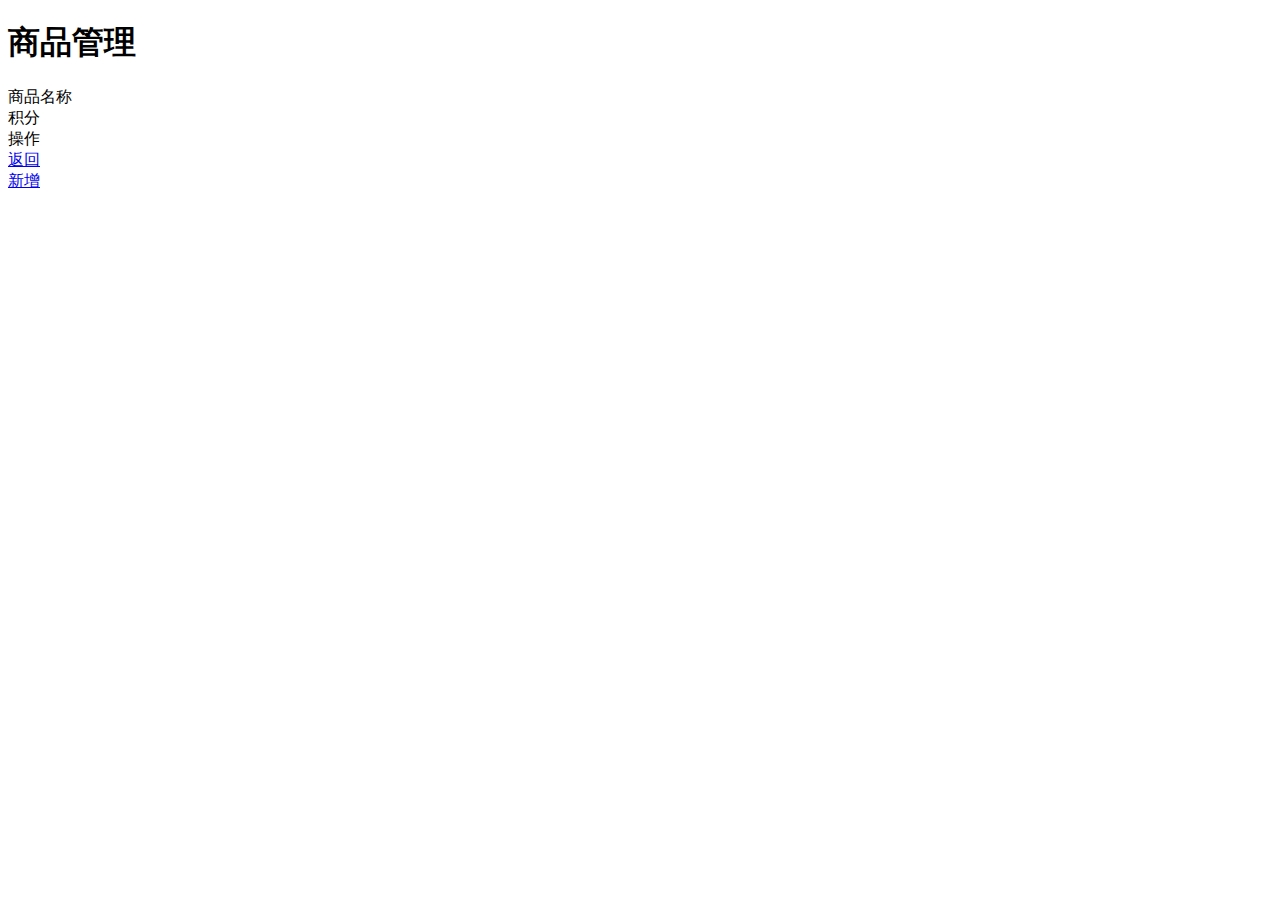
==== src/main/webapp/WEB-INF/html/shop/productmanagement.html @ f0efd659 ":beers: 完成添加商品信息功能及测试" ====
<!DOCTYPE html>
<html>
<head>
<meta charset="utf-8">
<meta http-equiv="X-UA-Compatible" content="IE=edge">
<title>商品管理</title>
<meta name="viewport" content="initial-scale=1, maximum-scale=1">
<link rel="shortcut icon" href="/favicon.ico">
<meta name="apple-mobile-web-app-capable" content="yes">
<meta name="apple-mobile-web-app-status-bar-style" content="black">
<link rel="stylesheet"
	href="//g.alicdn.com/msui/sm/0.6.2/css/sm.min.css">
<link rel="stylesheet"
	href="//g.alicdn.com/msui/sm/0.6.2/css/sm-extend.min.css">
<link rel="stylesheet"
	href="../resources/css/shop/productmanagement.css">
</head>
<body>
	<header class="bar bar-nav">
		<h1 class="title">商品管理</h1>
	</header>
	<div class="content">
		<div class="content-block">
			<div class="row row-product">
				<div class="col-33">商品名称</div>
				<div class="col-20">积分</div>
				<div class="col-40">操作</div>
			</div>
			<div class="product-wrap">
				<!-- <div class="row row-product">
                    <div class="col-33">#{商品名称}</div>
                    <div class="col-20">#{优先级}</div>
                    <div class="col-40">
                        <a href="#">编辑</a>
                        <a href="#">删除</a>
                        <a href="#">预览</a>
                    </div>
                </div> -->
			</div>
		</div>
		<div class="content-block">
			<div class="row">
				<div class="col-50">
					<a href="/o2o/shopadmin/shopmanagement"
						class="button button-big button-fill button-danger">返回</a>
				</div>
				<div class="col-50">
					<a href="/o2o/shopadmin/productoperation" class="button button-big button-fill button-success"
						id="new">新增</a>
				</div>
			</div>
		</div>
	</div>



	<script type='text/javascript'
		src='//g.alicdn.com/sj/lib/zepto/zepto.min.js' charset='utf-8'></script>
	<script type='text/javascript'
		src='//g.alicdn.com/msui/sm/0.6.2/js/sm.min.js' charset='utf-8'></script>
	<script type='text/javascript'
		src='//g.alicdn.com/msui/sm/0.6.2/js/sm-extend.min.js' charset='utf-8'></script>
	<script type='text/javascript'
		src='../resources/js/shop/productmanagement.js' charset='utf-8'></script>
</body>
</html>
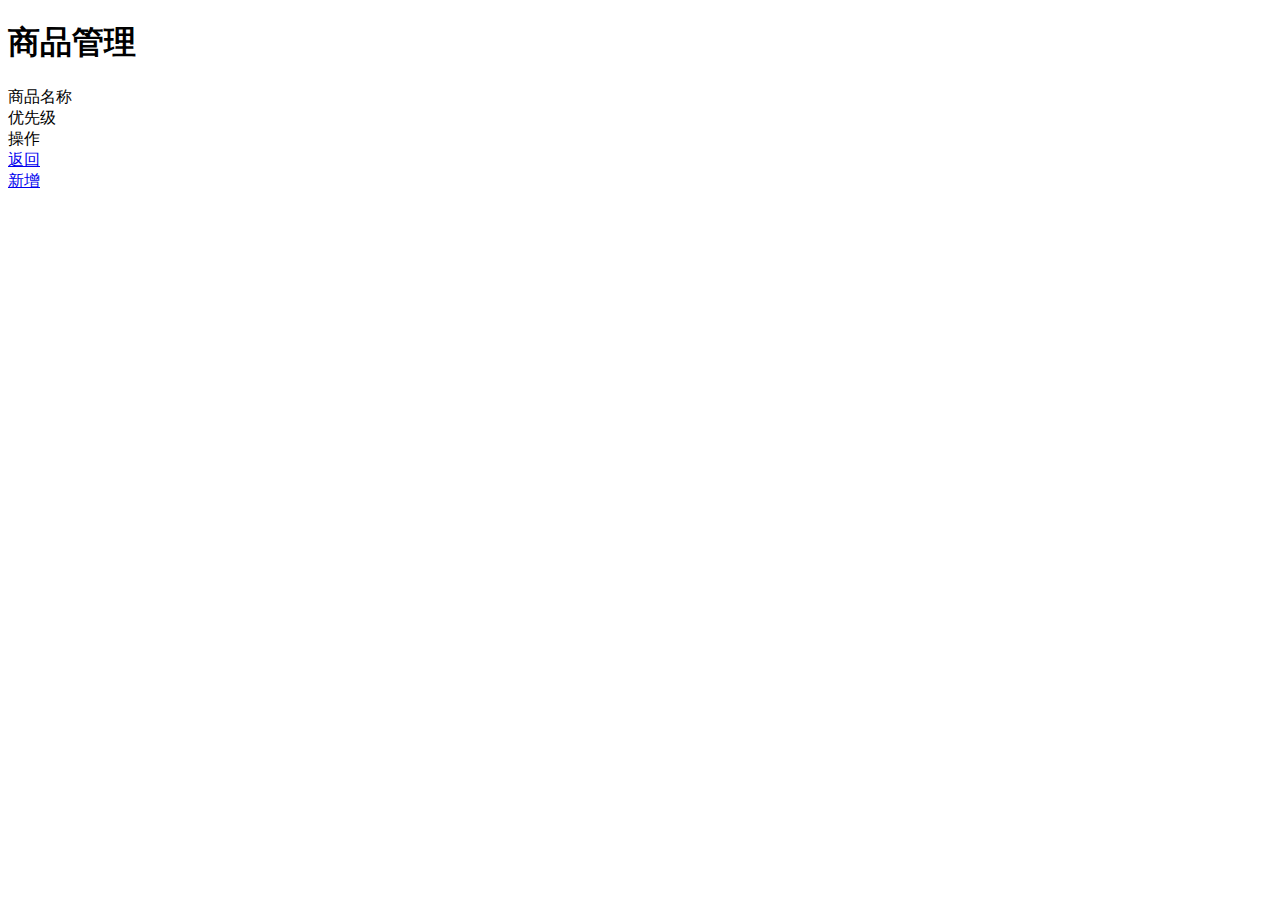
==== commit d763b54f: ":beers: 完成ProductCategory整体功能及测试" ====
--- a/src/main/webapp/WEB-INF/html/shop/productmanagement.html
+++ b/src/main/webapp/WEB-INF/html/shop/productmanagement.html
@@ -23,7 +23,7 @@
 		<div class="content-block">
 			<div class="row row-product">
 				<div class="col-33">商品名称</div>
-				<div class="col-20">积分</div>
+				<div class="col-20">优先级</div>
 				<div class="col-40">操作</div>
 			</div>
 			<div class="product-wrap">
@@ -41,11 +41,11 @@
 		<div class="content-block">
 			<div class="row">
 				<div class="col-50">
-					<a href="/o2o/shopadmin/shopmanagement"
+					<a href="/SchoolMarket/shopadmin/shopmanagement"
 						class="button button-big button-fill button-danger">返回</a>
 				</div>
 				<div class="col-50">
-					<a href="/o2o/shopadmin/productoperation" class="button button-big button-fill button-success"
+					<a href="/SchoolMarket/shopadmin/productoperation" class="button button-big button-fill button-success"
 						id="new">新增</a>
 				</div>
 			</div>
